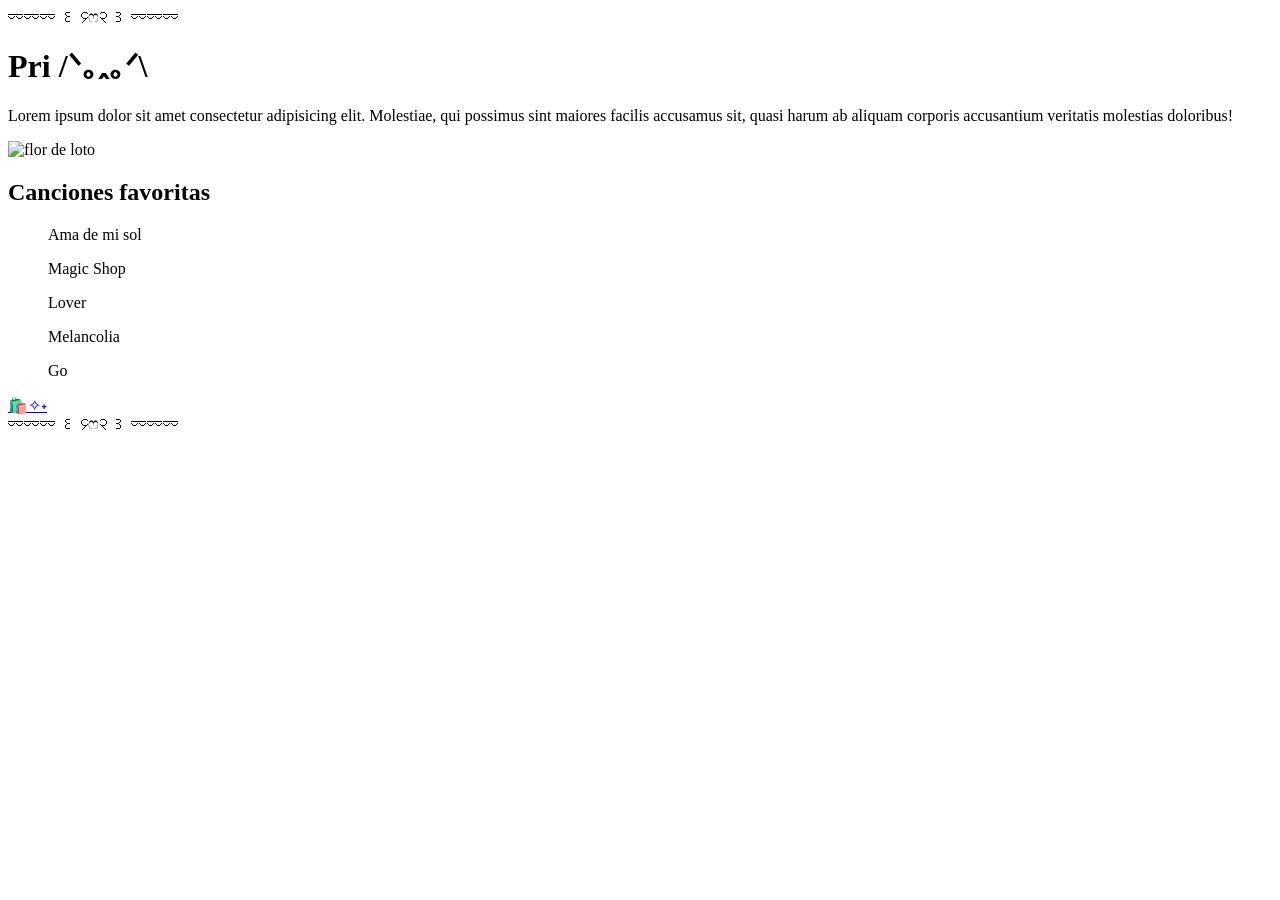
==== index.html @ 87cae671 "presentacion" ====
<!doctype html>
<html lang="en">
  <head>
    <meta charset="UTF-8" />
    <meta name="viewport" content="width=device-width, initial-scale=1.0" />
    <title>pri</title>
  </head>
  <header>⏔⏔⏔ ꒰ ᧔ෆ᧓ ꒱ ⏔⏔⏔</header>
  <body>
    <h1>Pri /ᐠ｡ꞈ｡ᐟ\</h1>
    <p>
      Lorem ipsum dolor sit amet consectetur adipisicing elit. Molestiae, qui
      possimus sint maiores facilis accusamus sit, quasi harum ab aliquam
      corporis accusantium veritatis molestias doloribus!
    </p>
    <img
      src="https://png.pngtree.com/png-clipart/20250421/original/pngtree-elegant-lotus-blossom-with-pink-petals-resting-on-a-green-lily-png-image_20752658.png"
      alt="flor de loto"
      width="500px"
      height="500px"
    />
    <h2>Canciones favoritas</h2>
    <ol>
      Ama de mi sol
    </ol>
    <ol>
      Magic Shop
    </ol>
    <ol>
      Lover
    </ol>
    <ol>
      Melancolia
    </ol>
    <ol>
      Go
    </ol>
    <a href="https://www.viviennewestwood.com/" target="_blank">🛍️✧˖</a>
  </body>
  <footer>⏔⏔⏔ ꒰ ᧔ෆ᧓ ꒱ ⏔⏔⏔</footer>
</html>
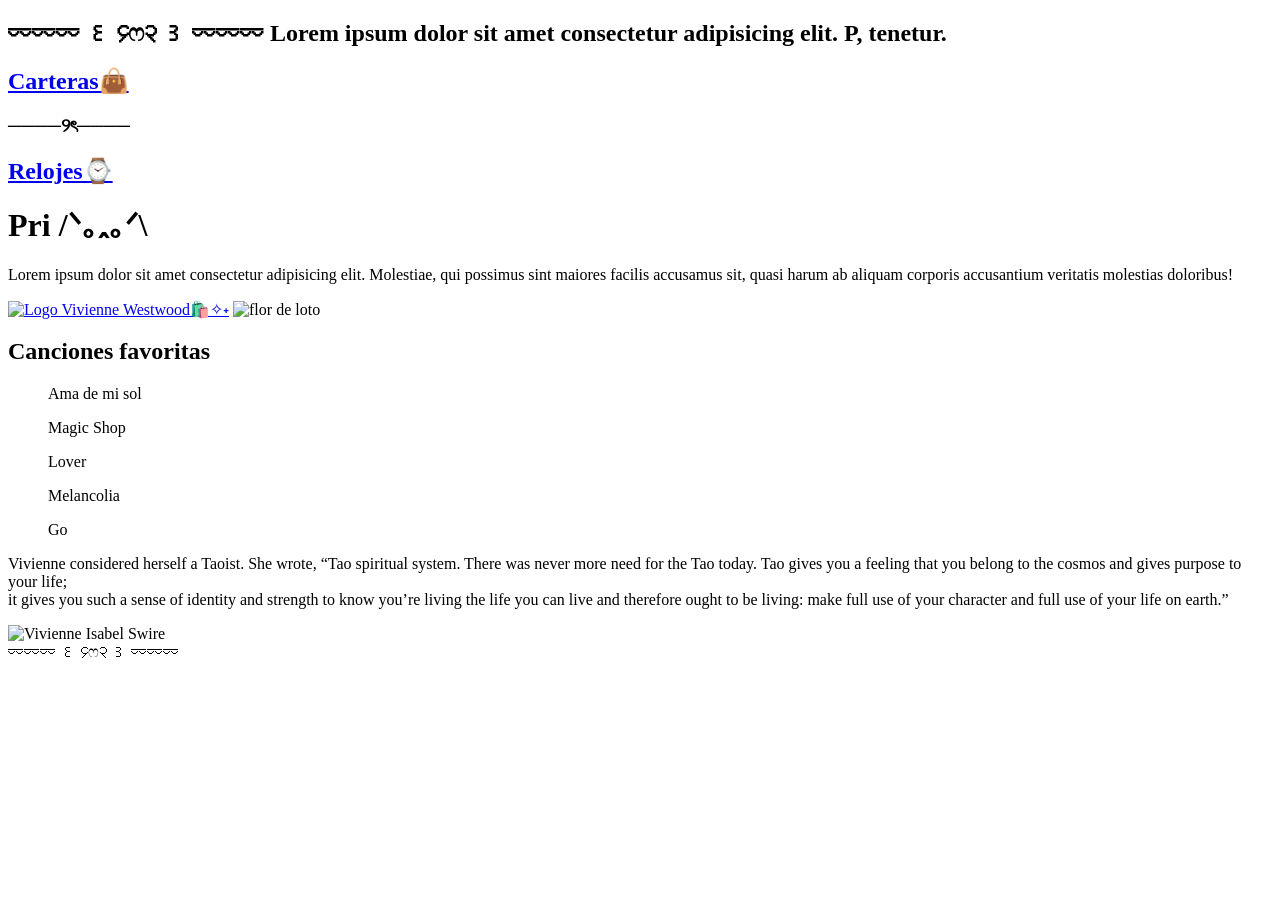
==== commit 4ac080e6: "nuevo" ====
--- a/index.html
+++ b/index.html
@@ -3,9 +3,23 @@
   <head>
     <meta charset="UTF-8" />
     <meta name="viewport" content="width=device-width, initial-scale=1.0" />
-    <title>pri</title>
+    <title>⋆౨𝓟𝓻𝓲ৎ˚⟡˖ ࣪</title>
   </head>
-  <header>⏔⏔⏔ ꒰ ᧔ෆ᧓ ꒱ ⏔⏔⏔</header>
+  <header>
+    <h2>
+      ⏔⏔⏔ ꒰ ᧔ෆ᧓ ꒱ ⏔⏔⏔ Lorem ipsum dolor sit amet consectetur adipisicing elit.
+      P, tenetur.
+    </h2>
+    <nav>
+      <a href="https://www.viviennewestwood.com/watches/" target="_blank"
+        ><h2>Carteras👜</h2></a
+      >
+      <h3>────୨ৎ────</h3>
+      <a href="https://www.viviennewestwood.com/bags/" target="_blank"
+        ><h2>Relojes⌚</h2></a
+      >
+    </nav>
+  </header>
   <body>
     <h1>Pri /ᐠ｡ꞈ｡ᐟ\</h1>
     <p>
@@ -13,6 +27,14 @@
       possimus sint maiores facilis accusamus sit, quasi harum ab aliquam
       corporis accusantium veritatis molestias doloribus!
     </p>
+    <a href="https://www.viviennewestwood.com/" target="_blank"
+      ><img
+        src="https://i.ytimg.com/vi/aoPISusIAvM/oardefault.jpg?sqp=-oaymwEYCJUDENAFSFqQAgHyq4qpAwcIARUAAIhC&rs=AOn4CLDVnnq_f1umGZKT-7Amk7IStAky9g&usqp=CCk"
+        alt="Logo Vivienne Westwood"
+        width="100px"
+        height="170px"
+      />🛍️✧˖</a
+    >
     <img
       src="https://png.pngtree.com/png-clipart/20250421/original/pngtree-elegant-lotus-blossom-with-pink-petals-resting-on-a-green-lily-png-image_20752658.png"
       alt="flor de loto"
@@ -35,7 +57,24 @@
     <ol>
       Go
     </ol>
-    <a href="https://www.viviennewestwood.com/" target="_blank">🛍️✧˖</a>
+
+    <article>
+      <p>
+        Vivienne considered herself a Taoist. She wrote, “Tao spiritual system.
+        There was never more need for the Tao today. Tao gives you a feeling
+        that you belong to the cosmos and gives purpose to your life;<br />
+        it gives you such a sense of identity and strength to know you’re living
+        the life you can live and therefore ought to be living: make full use of
+        your character and full use of your life on earth.”
+      </p>
+      <img
+        src="https://media-cldnry.s-nbcnews.com/image/upload/rockcms/2022-12/221229-vivienne-westwood-ew-436p-ca5e42.jpg"
+        alt="Vivienne Isabel Swire"
+        width="400px"
+        height="280px"
+      />
+    </article>
   </body>
+
   <footer>⏔⏔⏔ ꒰ ᧔ෆ᧓ ꒱ ⏔⏔⏔</footer>
 </html>
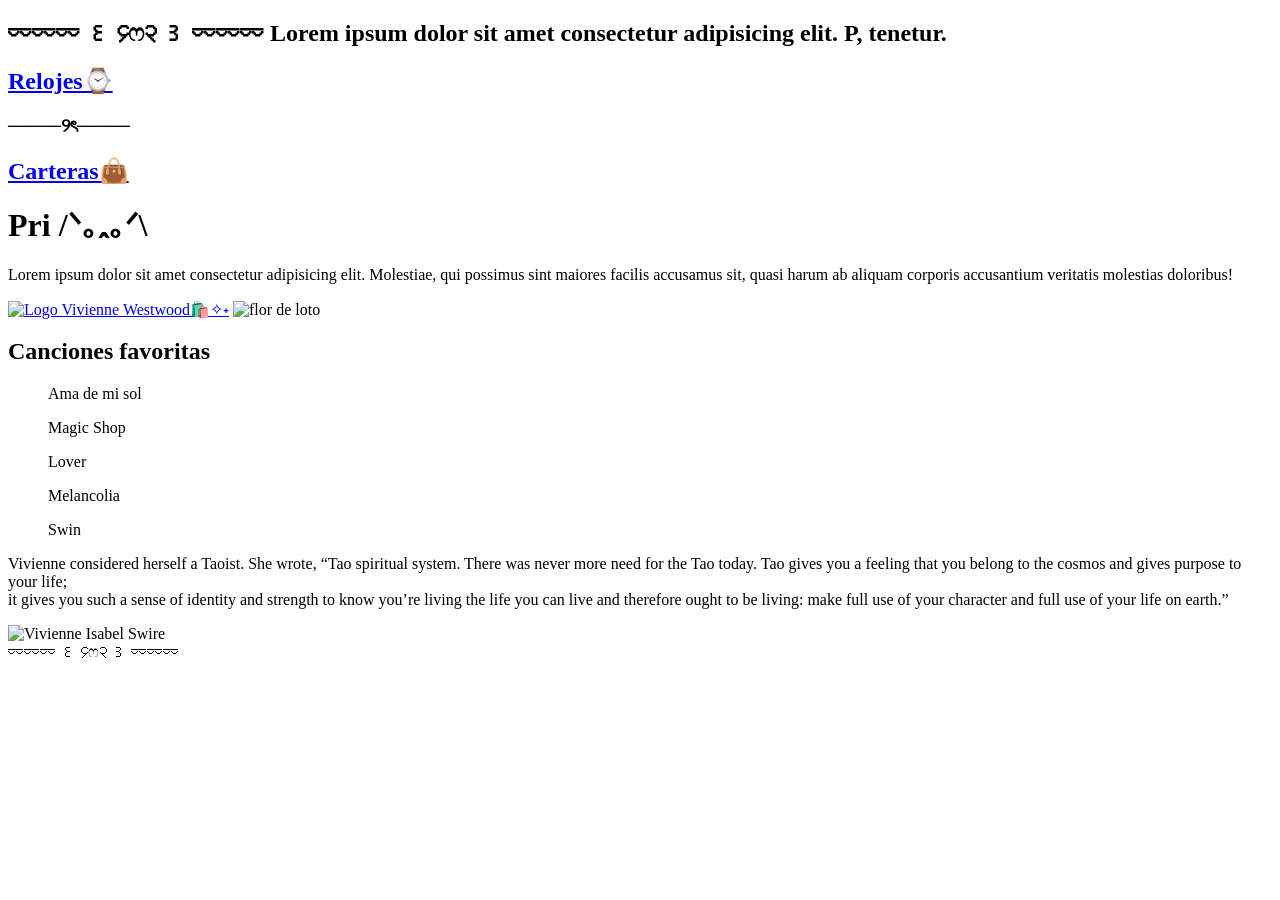
==== commit ba1944cb: "modifique el idioma" ====
--- a/index.html
+++ b/index.html
@@ -1,5 +1,5 @@
 <!doctype html>
-<html lang="en">
+<html lang="es">
   <head>
     <meta charset="UTF-8" />
     <meta name="viewport" content="width=device-width, initial-scale=1.0" />
@@ -12,11 +12,11 @@
     </h2>
     <nav>
       <a href="https://www.viviennewestwood.com/watches/" target="_blank"
-        ><h2>Carteras👜</h2></a
+        ><h2>Relojes⌚</h2></a
       >
       <h3>────୨ৎ────</h3>
       <a href="https://www.viviennewestwood.com/bags/" target="_blank"
-        ><h2>Relojes⌚</h2></a
+        ><h2>Carteras👜</h2></a
       >
     </nav>
   </header>
@@ -55,7 +55,7 @@
       Melancolia
     </ol>
     <ol>
-      Go
+      Swin
     </ol>
 
     <article>
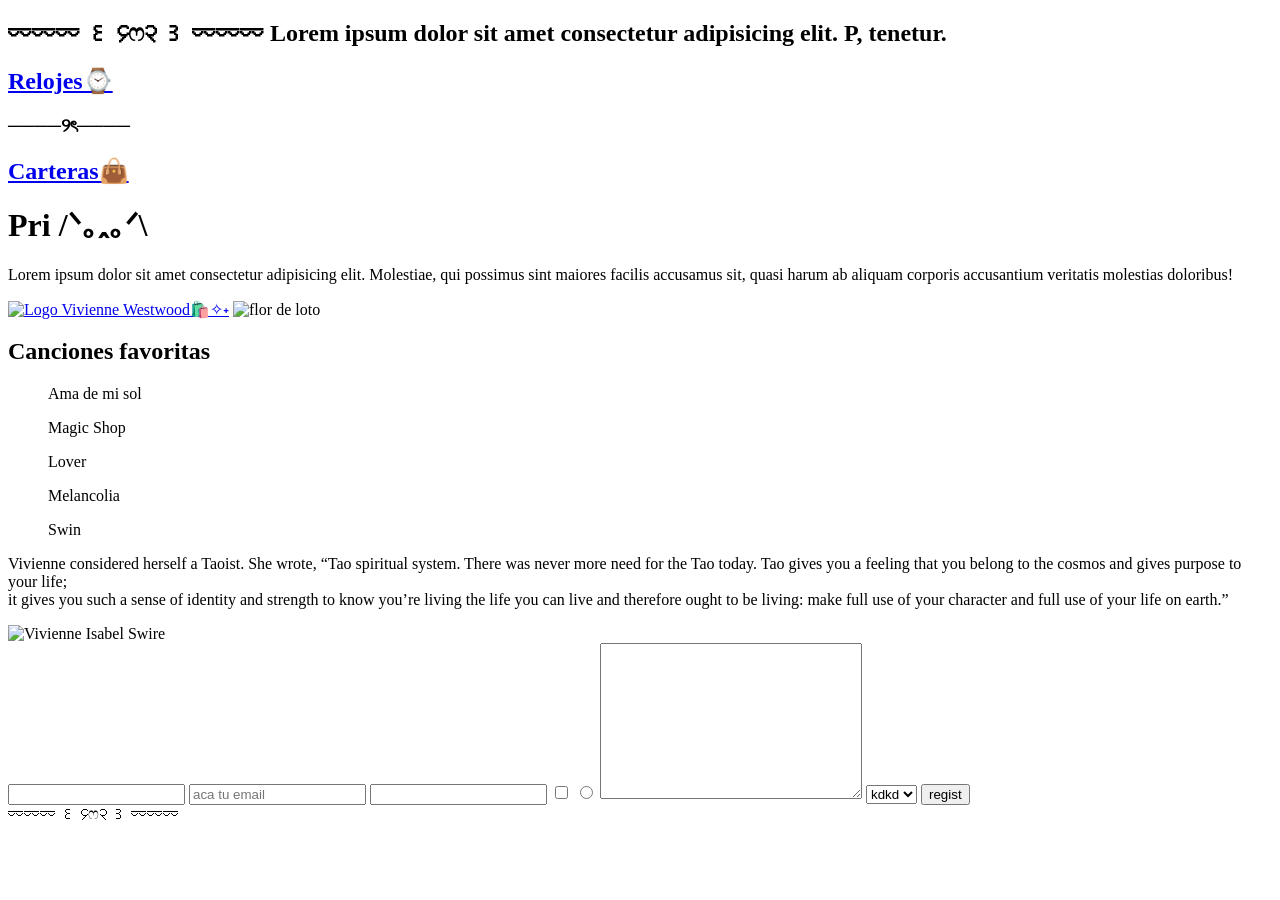
==== commit 687e0b09: "se creo develop" ====
--- a/index.html
+++ b/index.html
@@ -74,6 +74,20 @@
         height="280px"
       />
     </article>
+
+    <form action="">
+      <input type="text" minlength="3" maxlength="20" />
+      <input placeholder="aca tu email" type="email" />
+      <input type="password" />
+      <input type="checkbox" />
+      <input type="radio" />
+      <textarea name=" " cols="30" rows="10" id=""></textarea>
+      <select name=" " id="">
+        <option value="1">kdkd</option>
+        <option value="2">riejr</option>
+      </select>
+      <input type="submit" value="regist" />
+    </form>
   </body>
 
   <footer>⏔⏔⏔ ꒰ ᧔ෆ᧓ ꒱ ⏔⏔⏔</footer>
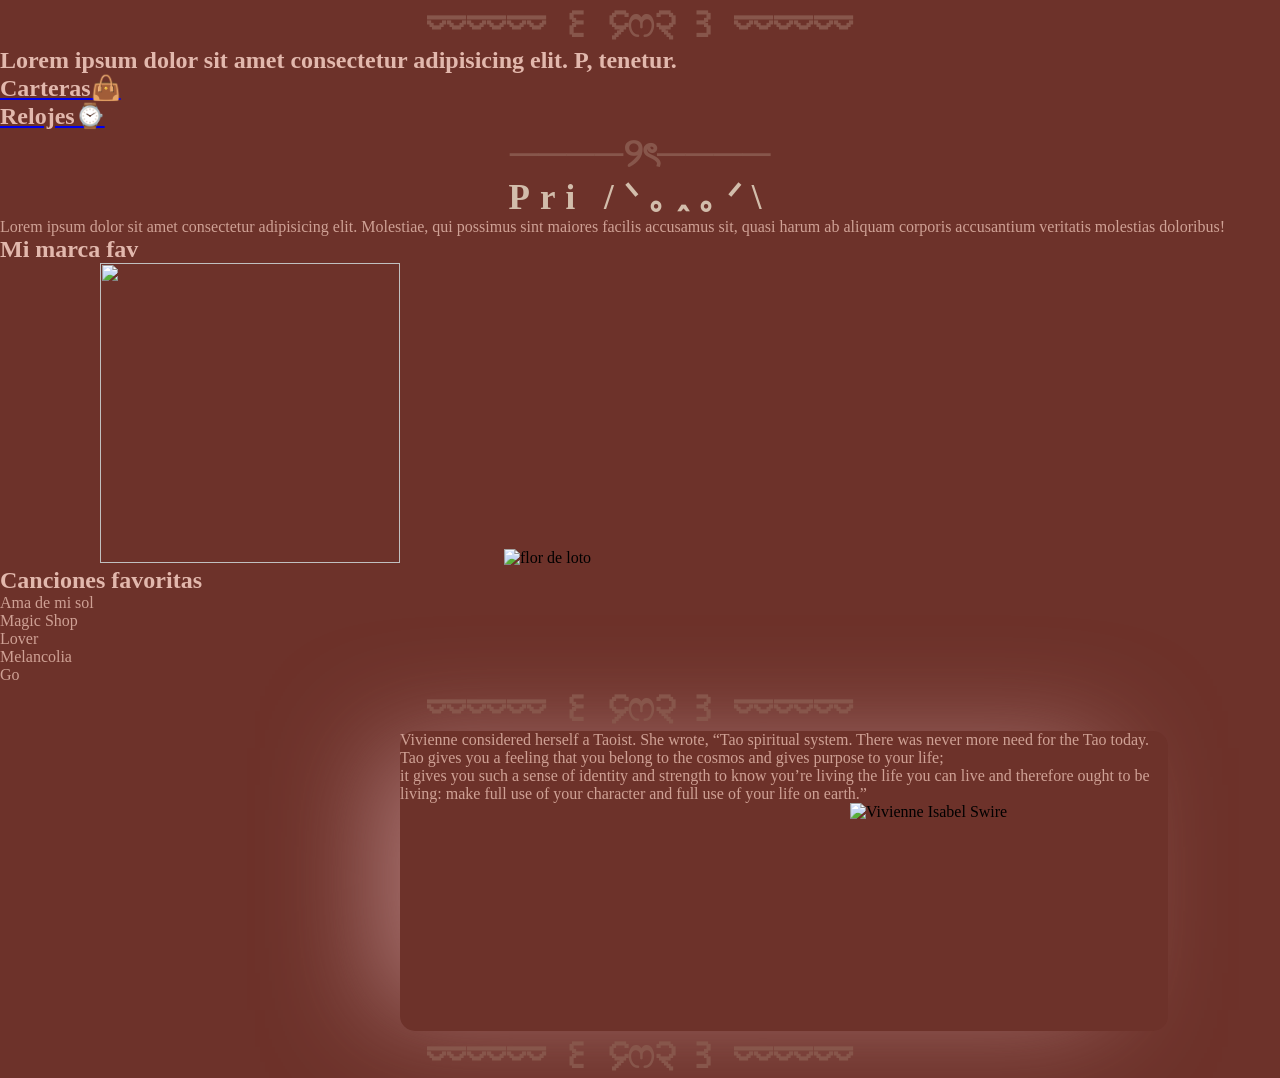
==== commit 618be49c: "esti1" ====
--- a/index.html
+++ b/index.html
@@ -4,20 +4,22 @@
     <meta charset="UTF-8" />
     <meta name="viewport" content="width=device-width, initial-scale=1.0" />
     <title>⋆౨𝓟𝓻𝓲ৎ˚⟡˖ ࣪</title>
+    <link rel="stylesheet" href="./estilo2.css" />
   </head>
   <header>
+   <h3>⏔⏔⏔ ꒰ ᧔ෆ᧓ ꒱ ⏔⏔⏔ </h3> 
     <h2>
-      ⏔⏔⏔ ꒰ ᧔ෆ᧓ ꒱ ⏔⏔⏔ Lorem ipsum dolor sit amet consectetur adipisicing elit.
+       Lorem ipsum dolor sit amet consectetur adipisicing elit.
       P, tenetur.
     </h2>
     <nav>
       <a href="https://www.viviennewestwood.com/watches/" target="_blank"
+        ><h2>Carteras👜</h2></a
+      ><a href="https://www.viviennewestwood.com/bags/" target="_blank"
         ><h2>Relojes⌚</h2></a
       >
       <h3>────୨ৎ────</h3>
-      <a href="https://www.viviennewestwood.com/bags/" target="_blank"
-        ><h2>Carteras👜</h2></a
-      >
+      
     </nav>
   </header>
   <body>
@@ -27,38 +29,26 @@
       possimus sint maiores facilis accusamus sit, quasi harum ab aliquam
       corporis accusantium veritatis molestias doloribus!
     </p>
-    <a href="https://www.viviennewestwood.com/" target="_blank"
-      ><img
-        src="https://i.ytimg.com/vi/aoPISusIAvM/oardefault.jpg?sqp=-oaymwEYCJUDENAFSFqQAgHyq4qpAwcIARUAAIhC&rs=AOn4CLDVnnq_f1umGZKT-7Amk7IStAky9g&usqp=CCk"
-        alt="Logo Vivienne Westwood"
-        width="100px"
-        height="170px"
-      />🛍️✧˖</a
-    >
+     <h2>Mi marca fav</h2>
+  <a href="https://www.viviennewestwood.com/" target="_blank"> <img class="im1" src="https://i.pinimg.com/736x/6b/58/33/6b5833314e0700410f433312d7c38eb8.jpg"></a>
+      
+      
+
     <img
-      src="https://png.pngtree.com/png-clipart/20250421/original/pngtree-elegant-lotus-blossom-with-pink-petals-resting-on-a-green-lily-png-image_20752658.png"
+      src=https://static.vecteezy.com/system/resources/thumbnails/060/667/833/small_2x/elegant-pink-water-lily-flower-with-green-leaves-on-a-transparent-background-concept-of-purity-serenity-and-spiritual-awakening-png.png
       alt="flor de loto"
-      width="500px"
-      height="500px"
+     class="im1"
     />
     <h2>Canciones favoritas</h2>
     <ol>
-      Ama de mi sol
+     <li>Ama de mi sol</li>
+     <li> Magic Shop</li>
+     <li>Lover</li>
+     <li> Melancolia</li>
+     <li> Go</li> 
     </ol>
-    <ol>
-      Magic Shop
-    </ol>
-    <ol>
-      Lover
-    </ol>
-    <ol>
-      Melancolia
-    </ol>
-    <ol>
-      Swin
-    </ol>
-
-    <article>
+<h3>⏔⏔⏔ ꒰ ᧔ෆ᧓ ꒱ ⏔⏔⏔ </h3> 
+    <section> 
       <p>
         Vivienne considered herself a Taoist. She wrote, “Tao spiritual system.
         There was never more need for the Tao today. Tao gives you a feeling
@@ -70,25 +60,11 @@
       <img
         src="https://media-cldnry.s-nbcnews.com/image/upload/rockcms/2022-12/221229-vivienne-westwood-ew-436p-ca5e42.jpg"
         alt="Vivienne Isabel Swire"
-        width="400px"
-        height="280px"
+       
+        class="im2"
       />
-    </article>
-
-    <form action="">
-      <input type="text" minlength="3" maxlength="20" />
-      <input placeholder="aca tu email" type="email" />
-      <input type="password" />
-      <input type="checkbox" />
-      <input type="radio" />
-      <textarea name=" " cols="30" rows="10" id=""></textarea>
-      <select name=" " id="">
-        <option value="1">kdkd</option>
-        <option value="2">riejr</option>
-      </select>
-      <input type="submit" value="regist" />
-    </form>
+    </section>
   </body>
 
-  <footer>⏔⏔⏔ ꒰ ᧔ෆ᧓ ꒱ ⏔⏔⏔</footer>
+  <footer><h3>⏔⏔⏔ ꒰ ᧔ෆ᧓ ꒱ ⏔⏔⏔ </h3></footer>
 </html>
--- a/estilo2.css
+++ b/estilo2.css
@@ -0,0 +1,52 @@
+* {
+  padding: 0%;
+  margin: 0%;
+}
+body {
+  background: #6d322a;
+}
+h1 {
+  color: #d2bdab;
+  font-size: 35px;
+  text-align: center;
+  font-family: Georgia, "Times New Roman", Times, serif;
+  letter-spacing: 10px;
+}
+h2 {
+  color: #e2b8ad;
+}
+h3 {
+  color: #87564b;
+  text-align: center;
+  font-size: 40px;
+}
+p {
+  color: #cfa195;
+}
+ol {
+  color: #cfa195;
+}
+.im1 {
+  width: 300px;
+  height: 300px;
+  margin-left: 100px;
+}
+.im2 {
+  width: 300px;
+  height: 220px;
+  margin-left: 450px;
+}
+section {
+  width: 60%;
+  height: 300px;
+  box-shadow: -43px -2px 111px -19px rgba(191, 140, 140, 0.78);
+  -webkit-box-shadow: -43px -2px 111px -19px rgba(191, 140, 140, 0.78);
+  -moz-box-shadow: -43px -2px 111px -19px rgba(191, 140, 140, 0.78);
+  transition: 1s all ease-in-out;
+  border-radius: 15px;
+  margin-left: 400px;
+}
+section:hover {
+  transform: scale(1.2);
+  transition: 1s all ease-in-out;
+}
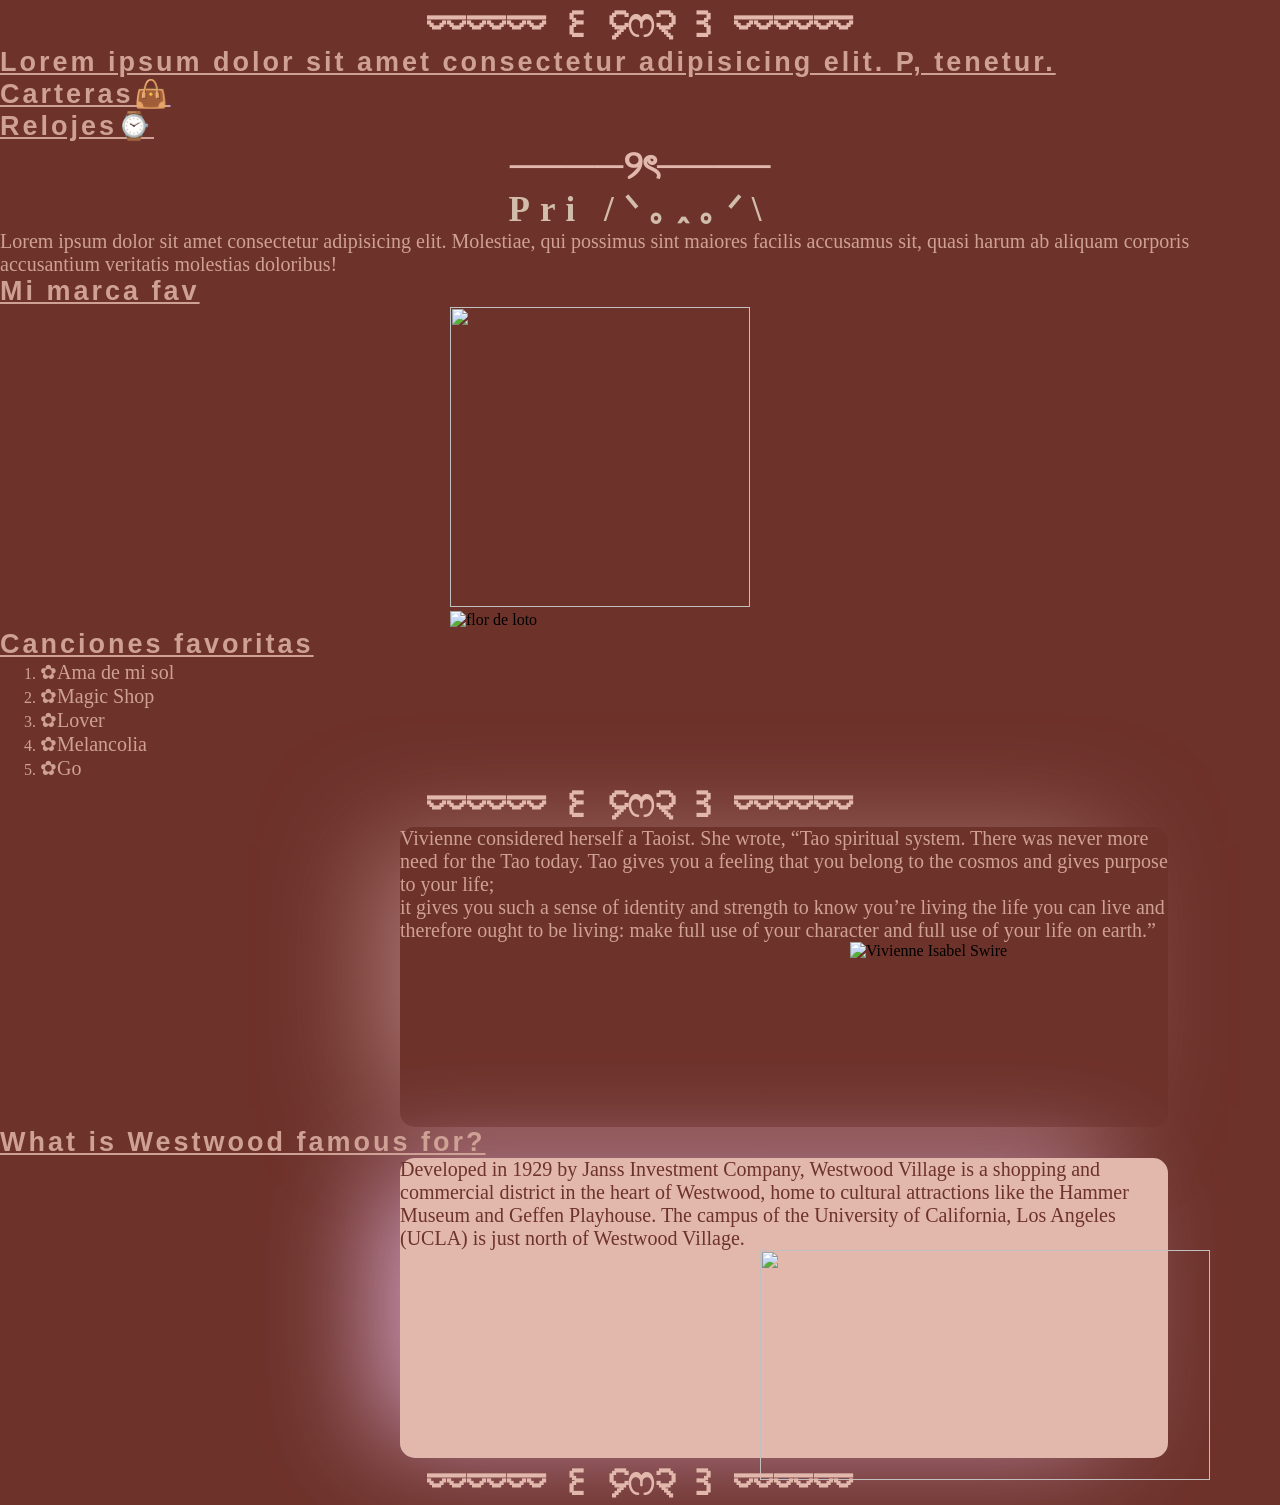
==== commit 10924b17: "clases" ====
--- a/index.html
+++ b/index.html
@@ -13,9 +13,9 @@
       P, tenetur.
     </h2>
     <nav>
-      <a href="https://www.viviennewestwood.com/watches/" target="_blank"
+      <a href="https://www.viviennewestwood.com/bags/" target="_blank"
         ><h2>Carteras👜</h2></a
-      ><a href="https://www.viviennewestwood.com/bags/" target="_blank"
+      ><a href="https://www.viviennewestwood.com/watches/"  target="_blank"
         ><h2>Relojes⌚</h2></a
       >
       <h3>────୨ৎ────</h3>
@@ -41,15 +41,15 @@
     />
     <h2>Canciones favoritas</h2>
     <ol>
-     <li>Ama de mi sol</li>
-     <li> Magic Shop</li>
-     <li>Lover</li>
-     <li> Melancolia</li>
-     <li> Go</li> 
+     <li><p>✿Ama de mi sol</p></li>
+     <li> <p>✿Magic Shop</p></li>
+     <li><p>✿Lover</p></li>
+     <li> <p>✿Melancolia</p></li>
+     <li><p>✿Go</p> </li> 
     </ol>
 <h3>⏔⏔⏔ ꒰ ᧔ෆ᧓ ꒱ ⏔⏔⏔ </h3> 
     <section> 
-      <p>
+      <p class="pse">
         Vivienne considered herself a Taoist. She wrote, “Tao spiritual system.
         There was never more need for the Tao today. Tao gives you a feeling
         that you belong to the cosmos and gives purpose to your life;<br />
@@ -60,10 +60,15 @@
       <img
         src="https://media-cldnry.s-nbcnews.com/image/upload/rockcms/2022-12/221229-vivienne-westwood-ew-436p-ca5e42.jpg"
         alt="Vivienne Isabel Swire"
-       
         class="im2"
       />
     </section>
+    <h2>What is Westwood famous for?</h2>
+<section class="sec2"> <p class="pse1"> Developed in 1929 by Janss Investment Company, Westwood Village is a shopping
+   and commercial district in the heart of Westwood, home to cultural attractions like the Hammer Museum and Geffen 
+   Playhouse. The campus of the University of California, Los Angeles (UCLA) is just north of Westwood Village.</p>
+<img class="im3" src="https://www.theartnewsletter.com/content/images/2025/10/IMG_8131.jpeg" ></section>
+
   </body>
 
   <footer><h3>⏔⏔⏔ ꒰ ᧔ෆ᧓ ꒱ ⏔⏔⏔ </h3></footer>
--- a/estilo2.css
+++ b/estilo2.css
@@ -1,5 +1,4 @@
 * {
-  padding: 0%;
   margin: 0%;
 }
 body {
@@ -13,15 +12,20 @@
   letter-spacing: 10px;
 }
 h2 {
-  color: #e2b8ad;
+  color: #cfa195;
+  letter-spacing: 3px;
+  font-size: 27px;
+  font-family: "Segoe UI", Tahoma, Geneva, Verdana, sans-serif;
+  text-decoration: underline;
 }
 h3 {
-  color: #87564b;
+  color: #e2b8ad;
   text-align: center;
   font-size: 40px;
 }
 p {
   color: #cfa195;
+  font-size: 20px;
 }
 ol {
   color: #cfa195;
@@ -29,12 +33,17 @@
 .im1 {
   width: 300px;
   height: 300px;
-  margin-left: 100px;
+  margin-left: 450px;
 }
 .im2 {
-  width: 300px;
-  height: 220px;
+  width: 270px;
+  height: 190px;
   margin-left: 450px;
+}
+.im3 {
+  width: 450px;
+  height: 230px;
+  margin-left: 360px;
 }
 section {
   width: 60%;
@@ -50,3 +59,24 @@
   transform: scale(1.2);
   transition: 1s all ease-in-out;
 }
+.pse {
+  color: #cfa195;
+}
+.pse1 {
+  color: #6d322a;
+}
+.sec2 {
+  width: 60%;
+  height: 300px;
+  box-shadow: -43px -2px 111px -19px rgba(247, 165, 213, 0.78);
+  -webkit-box-shadow: -43px -2px 111px -19px rgba(236, 188, 232, 0.78);
+  -moz-box-shadow: -43px -2px 111px -19px rgba(230, 178, 225, 0.78);
+  transition: 1s all ease-in-out;
+  border-radius: 15px;
+  margin-left: 400px;
+  background-color: #e2b8ad;
+}
+.sec2:hover {
+  transform: scale(1.2);
+  transition: 1s all ease-in-out;
+}
